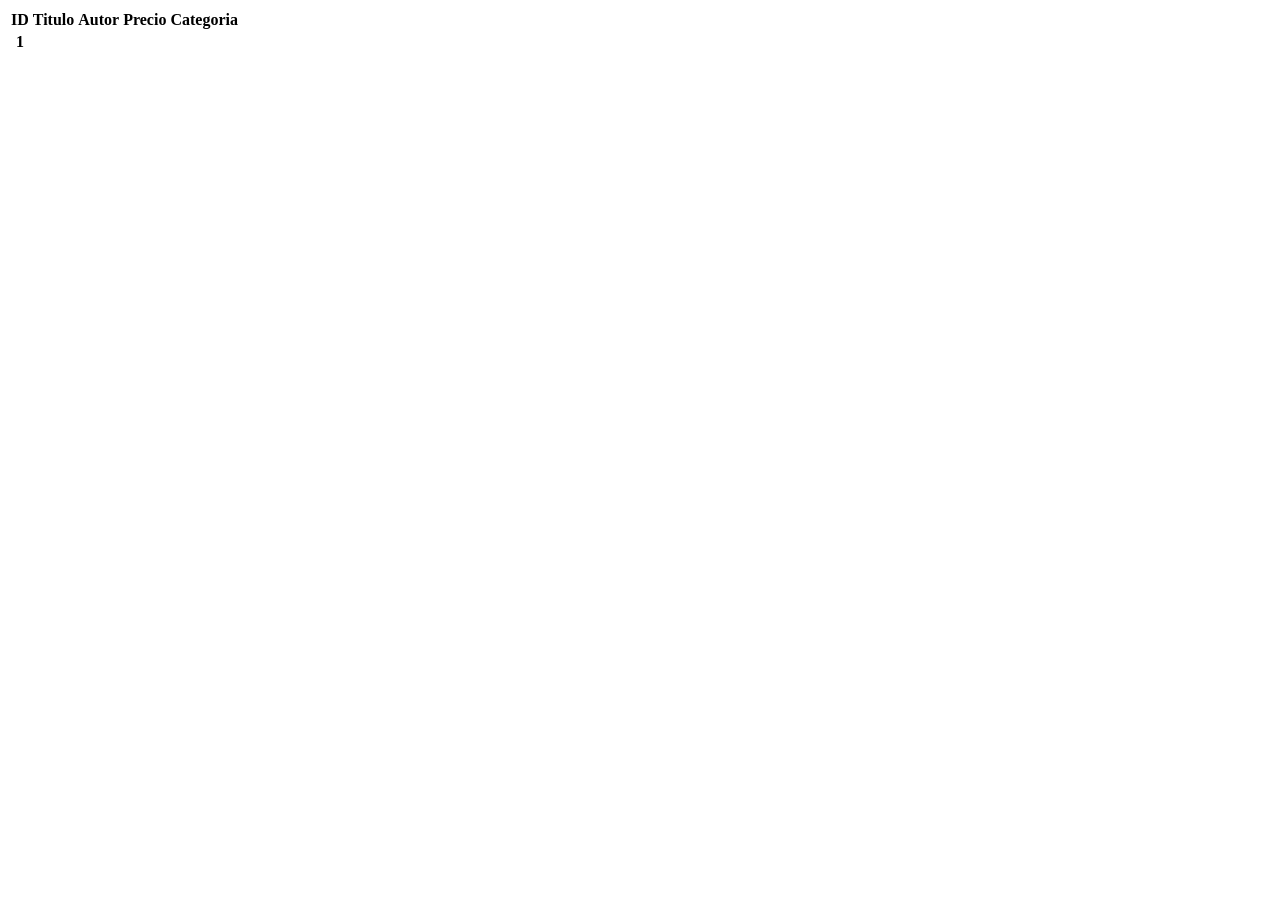
==== EjercicioPractico1/src/main/resources/templates/index.html @ 7ae7a4c4 "Durante la Clase" ====
<!DOCTYPE html>
<html xmlns:th="http://www.thymeleaf.org"
      xmlns="http://www.w3.org/1999/xhtml">
    <head th:replace="~{layout/template :: head}">
        <title>Librería Prueba1</title>        
    </head>
    <body>
        <header th:replace="~{layout/template :: header}"/>
        <table class="table">
  <thead>
    <tr>
      <th scope="col">ID</th>
      <th scope="col">Titulo</th>
      <th scope="col">Autor</th>
      <th scope="col">Precio</th>
      <th scope="col">Categoria</th>
    </tr>
  </thead>
  <tbody>
    <tr>
      <th scope="row">1</th>
      <td></td>
      <td></td>
      <td></td>
      <td></td>
    </tr>
    
  </tbody>
</table>
        <footer th:replace="~{layout/template :: footer}"/>          
    </body>
</html>
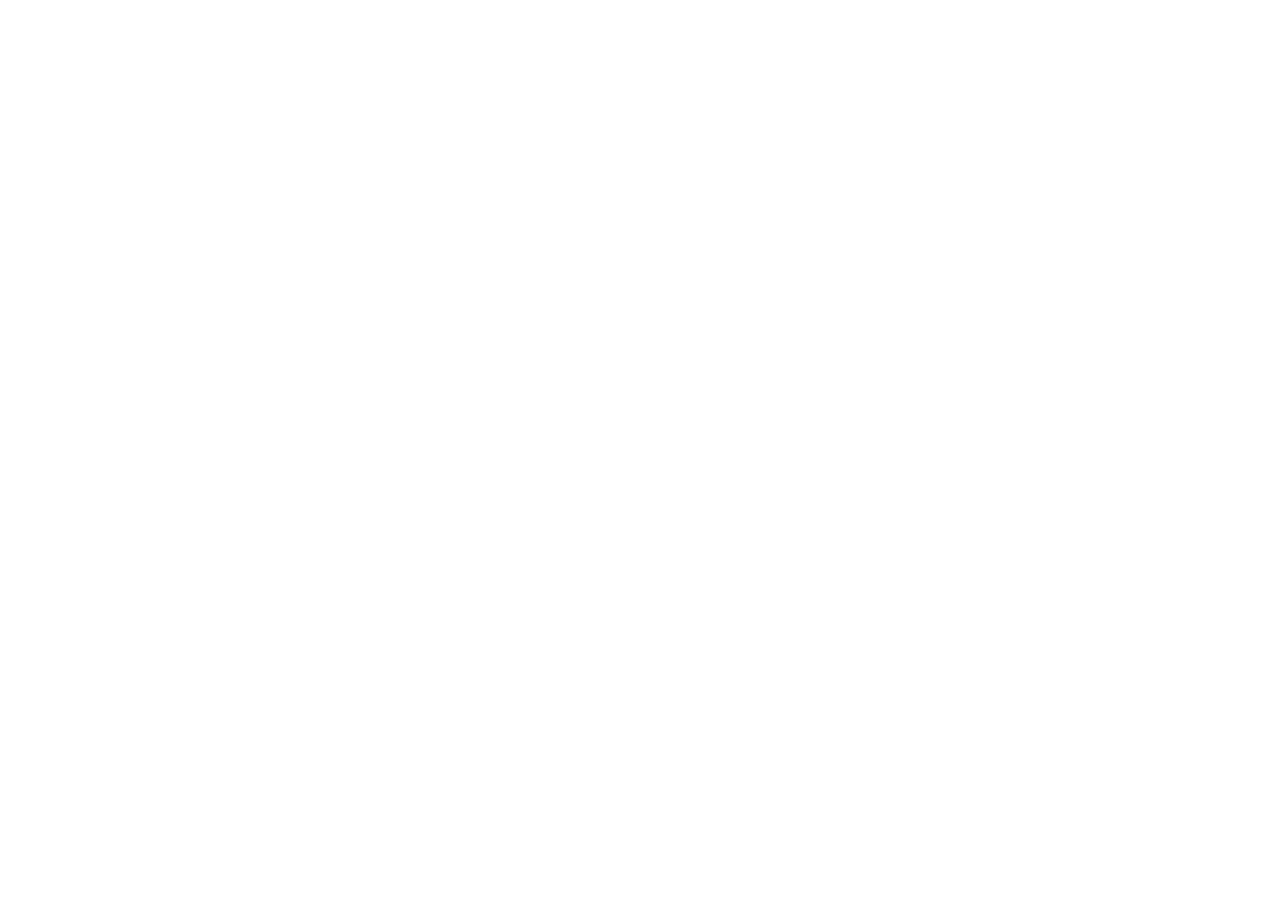
==== commit 196e42ab: "Finalización Se lograron los objetivos. :D Se dejó puerto 80, no funcionó el 115 :c" ====
--- a/EjercicioPractico1/src/main/resources/templates/index.html
+++ b/EjercicioPractico1/src/main/resources/templates/index.html
@@ -6,27 +6,9 @@
     </head>
     <body>
         <header th:replace="~{layout/template :: header}"/>
-        <table class="table">
-  <thead>
-    <tr>
-      <th scope="col">ID</th>
-      <th scope="col">Titulo</th>
-      <th scope="col">Autor</th>
-      <th scope="col">Precio</th>
-      <th scope="col">Categoria</th>
-    </tr>
-  </thead>
-  <tbody>
-    <tr>
-      <th scope="row">1</th>
-      <td></td>
-      <td></td>
-      <td></td>
-      <td></td>
-    </tr>
-    
-  </tbody>
-</table>
+        <p style="text-align: center;">
+        <iframe  width="560" height="315" src="https://www.youtube.com/embed/-5OlIb4BCnY?si=2zlHEGUMVnaEmMPA" title="YouTube video player" frameborder="0" allow="accelerometer; autoplay; clipboard-write; encrypted-media; gyroscope; picture-in-picture; web-share" allowfullscreen></iframe>
+        </p>
         <footer th:replace="~{layout/template :: footer}"/>          
     </body>
 </html>
